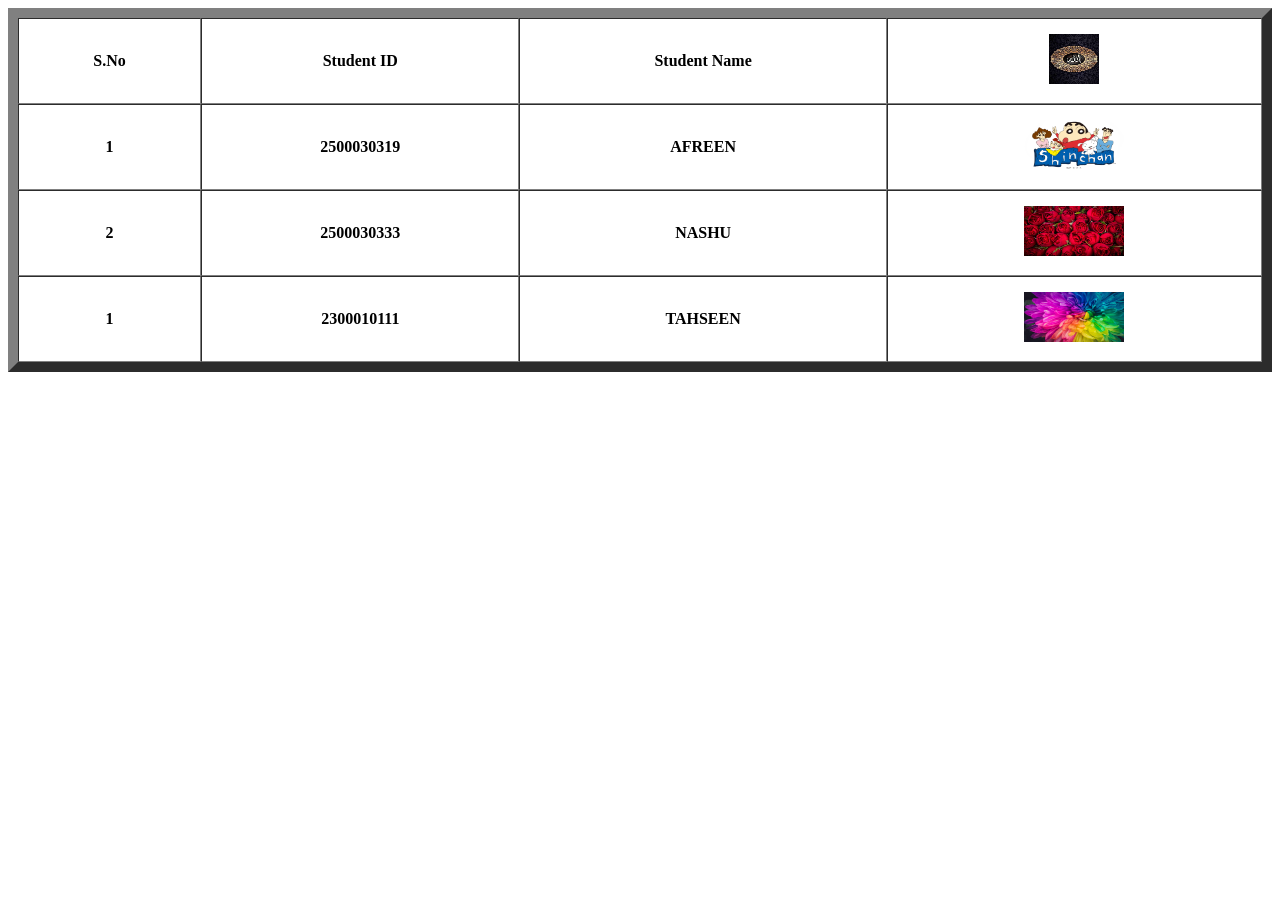
==== webpage.html @ 7824023f "Initial commit" ====
<!DOCTYPE html>
<html lang="en">
<head>
    <meta charset="UTF-8">
    <meta name="viewport" content="width=device-width, initial-scale=1.0">
    <title>Student info</title>
</head>
<body>
    <table border="10" width="100%" align="center" cellpadding="15" cellspacing="0">
        <tr>
            
            <th>S.No</th>
            <th>Student ID</th>
            <th>Student Name</th>
            <th><img src="allha.jpeg" width="50" height="50"></th>

        </tr>
        <tr>
            
            <th>1</th>
            <th>2500030319</th>
            <th>AFREEN</th>
            <th><img src="shinchan fam.png" width="100" height="50"></th>

        </tr>
        <tr>
            
            <th>2</th>
            <th>2500030333</th>
            <th>NASHU</th>
            <th><img src="roses.avif" width="100" height="50"></th>

        </tr>
        <tr>
            
            <th>1</th>
            <th>2300010111</th>
            <th>TAHSEEN</th>
            <th><img src="colours.jpg" width="100" height="50"></th>

        </tr>
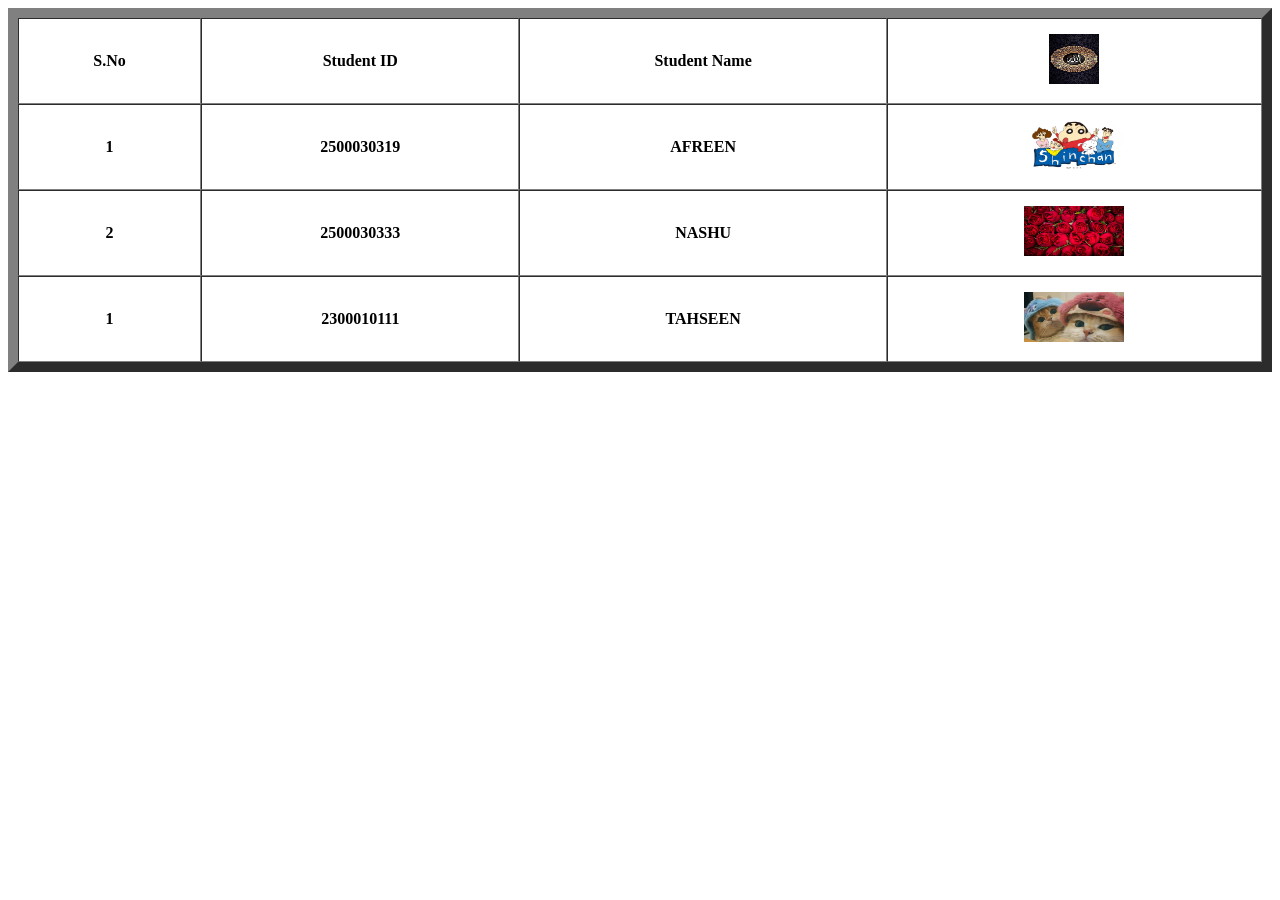
==== commit f2843b97: "Initial commit" ====
--- a/webpage.html
+++ b/webpage.html
@@ -24,18 +24,16 @@
 
         </tr>
         <tr>
-            
             <th>2</th>
             <th>2500030333</th>
             <th>NASHU</th>
             <th><img src="roses.avif" width="100" height="50"></th>
-
         </tr>
         <tr>
             
             <th>1</th>
             <th>2300010111</th>
             <th>TAHSEEN</th>
-            <th><img src="colours.jpg" width="100" height="50"></th>
+            <th><img src="cats.jpg" width="100" height="50"></th>
 
         </tr>
